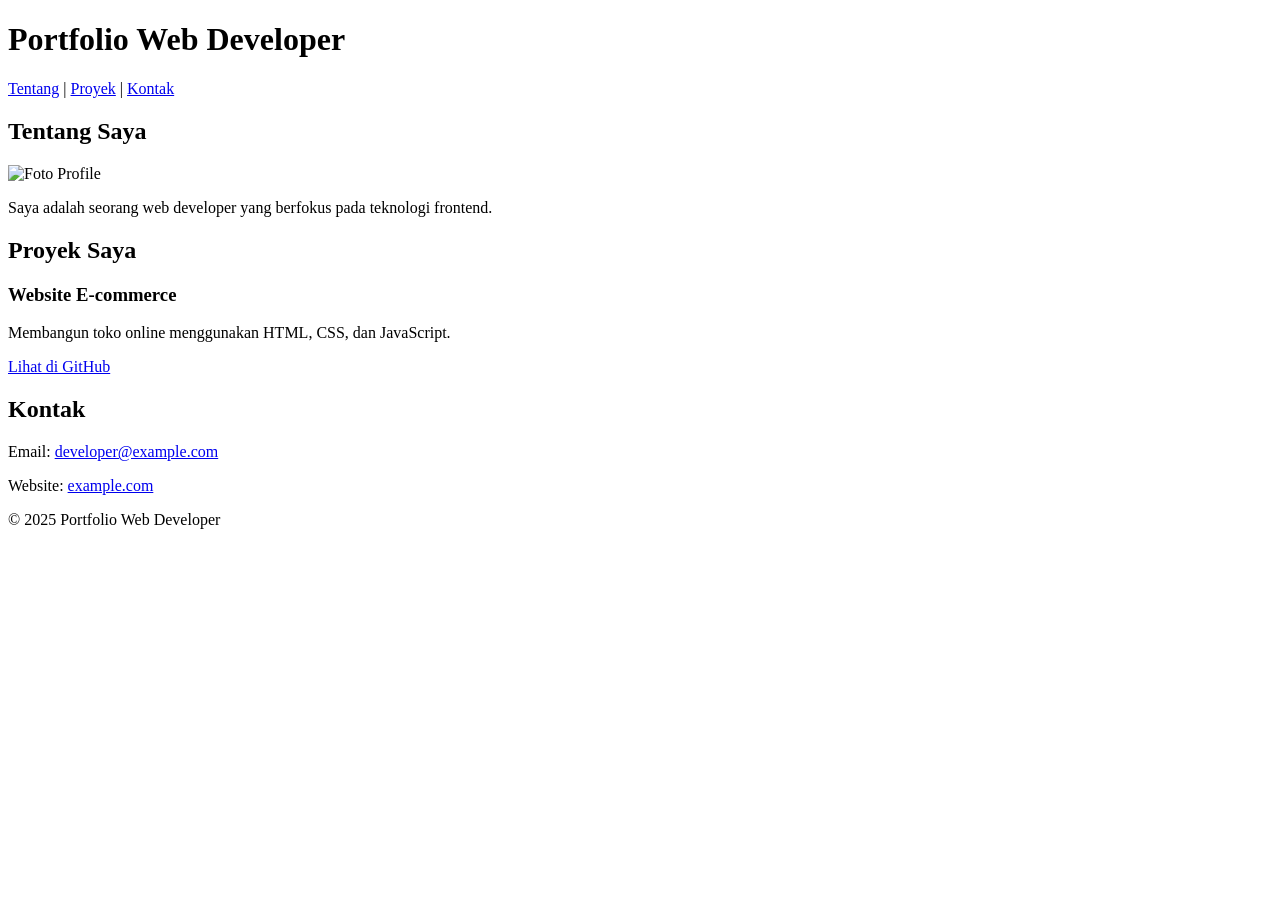
==== Pertemuan 1/percobaan_2.html @ aea2da5e "pertemuan 1" ====
<!DOCTYPE html>
<html lang="id">
<head>
    <meta charset="UTF-8">
    <meta name="viewport" content="width=device-width, initial-scale=1.0">
    <title>Gambar dan Link</title>
</head>
<body>
    <header>
        <h1>Portfolio Web Developer</h1>
        <nav>
            <a href="#tentang">Tentang</a> |
            <a href="#proyek">Proyek</a> |
            <a href="#kontak">Kontak</a>
        </nav>
    </header>
    
    <main>
        <section id="tentang">
            <h2>Tentang Saya</h2>
            <img src="https://mdbcdn.b-cdn.net/img/new/avatars/2.webp" alt="Foto Profile">
            <p>Saya adalah seorang web developer yang berfokus pada teknologi frontend.</p>
        </section>
        
        <section id="proyek">
            <h2>Proyek Saya</h2>
            <article>
                <h3>Website E-commerce</h3>
                <p>Membangun toko online menggunakan HTML, CSS, dan JavaScript.</p>
                <a href="https://github.com" target="_blank">Lihat di GitHub</a>
            </article>
        </section>
        
        <section id="kontak">
            <h2>Kontak</h2>
            <p>Email: <a href="mailto:developer@example.com">developer@example.com</a></p>
            <p>Website: <a href="https://example.com" target="_blank">example.com</a></p>
        </section>
    </main>
    
    <footer>
        <p>&copy; 2025 Portfolio Web Developer</p>
    </footer>
</body>
</html>
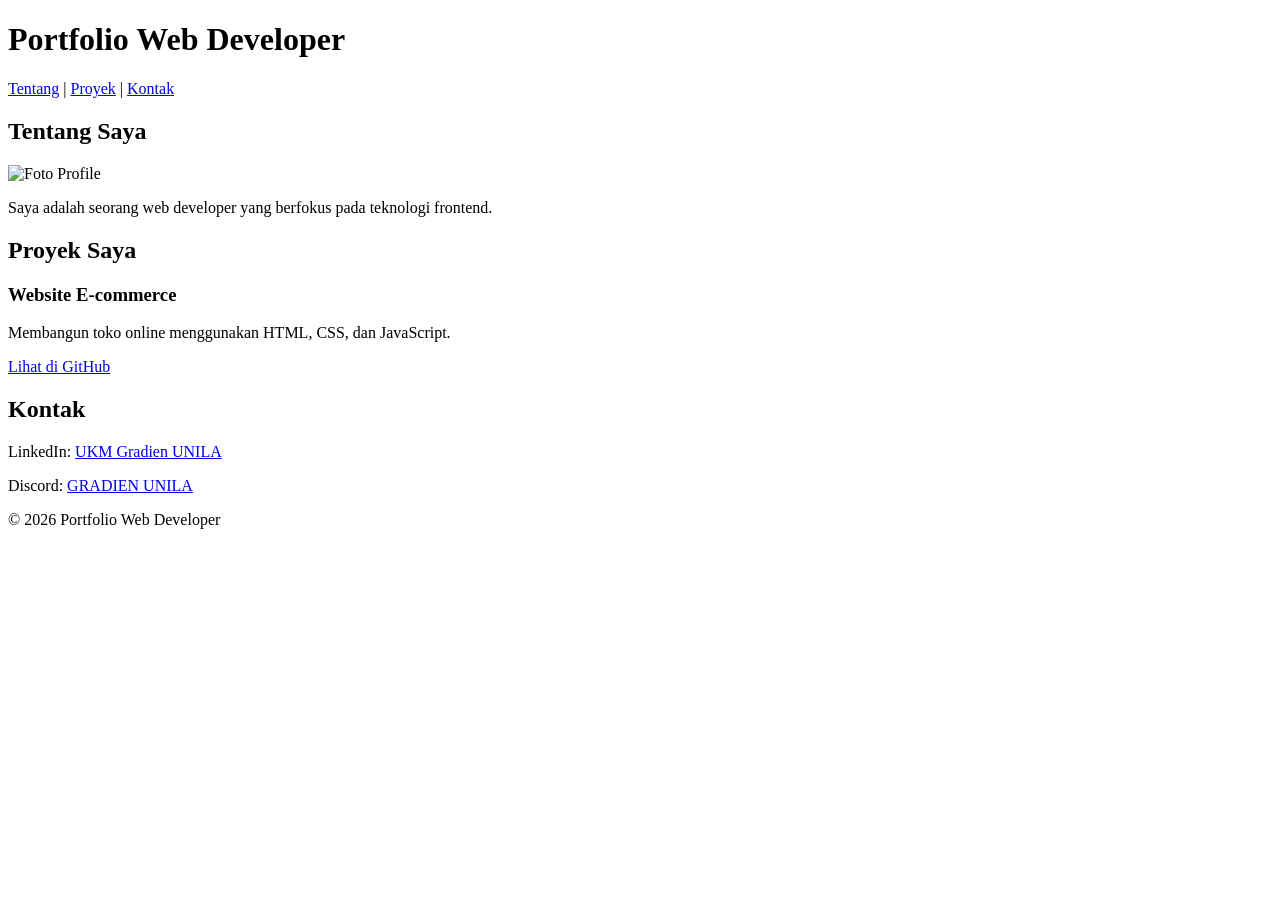
==== commit ee36722f: "1" ====
--- a/Pertemuan 1/percobaan_2.html
+++ b/Pertemuan 1/percobaan_2.html
@@ -18,7 +18,7 @@
     <main>
         <section id="tentang">
             <h2>Tentang Saya</h2>
-            <img src="https://mdbcdn.b-cdn.net/img/new/avatars/2.webp" alt="Foto Profile">
+            <img src="https://img.amiami.com/images/product/thumb300/234/GOODS-04429543.jpg" alt="Foto Profile">
             <p>Saya adalah seorang web developer yang berfokus pada teknologi frontend.</p>
         </section>
         
@@ -27,19 +27,19 @@
             <article>
                 <h3>Website E-commerce</h3>
                 <p>Membangun toko online menggunakan HTML, CSS, dan JavaScript.</p>
-                <a href="https://github.com" target="_blank">Lihat di GitHub</a>
+                <a href="https://github.com/ukmgradien" target="_blank">Lihat di GitHub</a>
             </article>
         </section>
         
         <section id="kontak">
             <h2>Kontak</h2>
-            <p>Email: <a href="mailto:developer@example.com">developer@example.com</a></p>
-            <p>Website: <a href="https://example.com" target="_blank">example.com</a></p>
+            <p>LinkedIn: <a href="https://www.linkedin.com/in/ukm-gradien-unila-964959402">UKM Gradien UNILA</a></p>
+            <p>Discord: <a href="https://discord.gg/h6gF5H9r8" target="_blank">GRADIEN UNILA</a></p>
         </section>
     </main>
     
     <footer>
-        <p>&copy; 2025 Portfolio Web Developer</p>
+        <p>&copy; 2026 Portfolio Web Developer</p>
     </footer>
 </body>
 </html>
